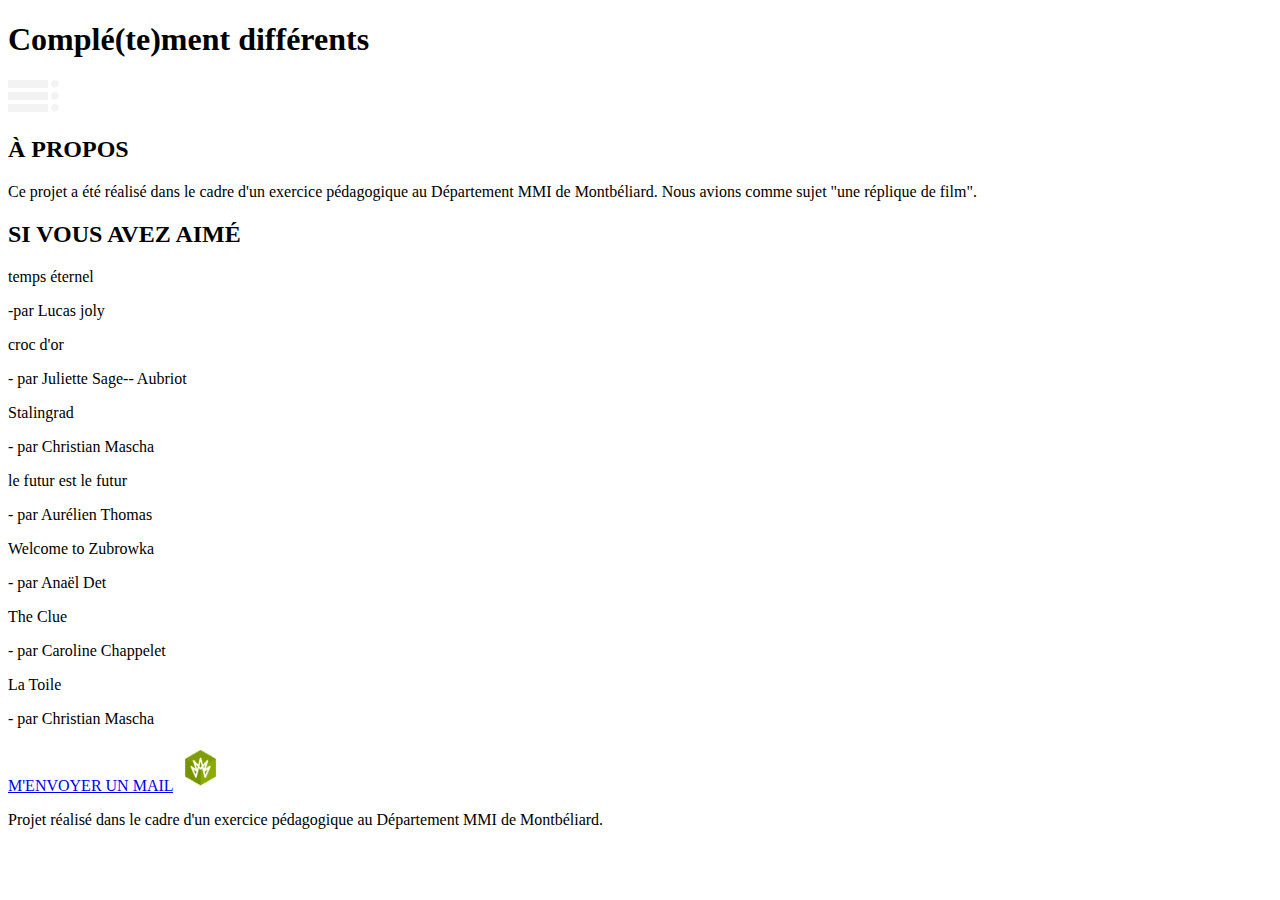
==== apropos.html @ 4fecc85a "04/01/2022" ====
<!DOCTYPE html>
<html lang="fr">

<head>
    <meta charset="UTF-8">
    <meta http-equiv="X-UA-Compatible" content="IE=edge">
    <meta name="viewport" content="width=device-width, initial-scale=1.0">
    <link rel="stylesheet" href="src/css/utils/style.css">
    <title>Apropos</title>
</head>
<!--
html validé w3c
-->

<body>
    <header>
        <h1>Complé(te)ment différents</h1>
        <a href="navigation.html"><img src="public/icone/menuderoulant.png" alt="menuderoulant"></a>
    </header>

    <main>
        <article>
            <h2>À PROPOS</h2>
            <p>Ce projet a été réalisé dans le cadre
                d'un exercice pédagogique au
                Département MMI de Montbéliard.
                Nous avions comme sujet "une
                réplique de film".</p>
        </article>

        <article>
            <h2>SI VOUS AVEZ AIMÉ</h2>

            <p>temps éternel</p>
            <p>-par Lucas joly</p>

            <p>croc d'or
            </p>
            <p>- par Juliette Sage--
                Aubriot </p>

            <p>Stalingrad</p>
            <p>- par Christian
                Mascha</p>

            <p>le futur est le futur</p>
            <p>- par Aurélien Thomas</p>


            <p>Welcome to Zubrowka</p>
            <p>- par Anaël Det</p>

            <p>The Clue
            </p>
            <p>- par Caroline
                Chappelet</p>

            <p>La Toile</p>
            <p>- par Christian
                Mascha</p>
        </article>
    </main>

    <a href="contact.html">M'ENVOYER UN MAIL</a>
    <img src="public/icone/mmi1.png" alt="Logo du département MMI coloré en vert">
    <p>Projet réalisé dans le cadre
        d'un exercice pédagogique
        au Département MMI de
        Montbéliard.

</body>


</html>
---- src/css/utils/style.css ----
@import url('https://fonts.googleapis.com/css2?family=Open+Sans:ital,wght@0,300;0,400;0,500;0,600;0,700;0,800;1,300;1,400;1,500;1,600;1,700;1,800&family=Playfair+Display:ital,wght@0,400;0,500;0,600;0,700;0,800;0,900;1,400;1,500;1,600;1,700;1,800;1,900&display=swap');



/*utils*/
@import url("variable.css");

/*base*/
@import url("/src/css/base/media.css");
@import url("/src/css/base/main.css");

/*component*/ 
@import url("/src/css/component/header.css");
@import url("/src/css/component/footer.css");
@import url("/src/css/component/hero.css");
@import url("/src/css/component/icone.css"); 


/*layout*/ 
@import url("/src/css/layout/presentation.css");
@import url("/src/css/layout/index.css");

/*base*/ 
@import url("/src/css/base/main.css");
@import url("/src/css/base/media.css");
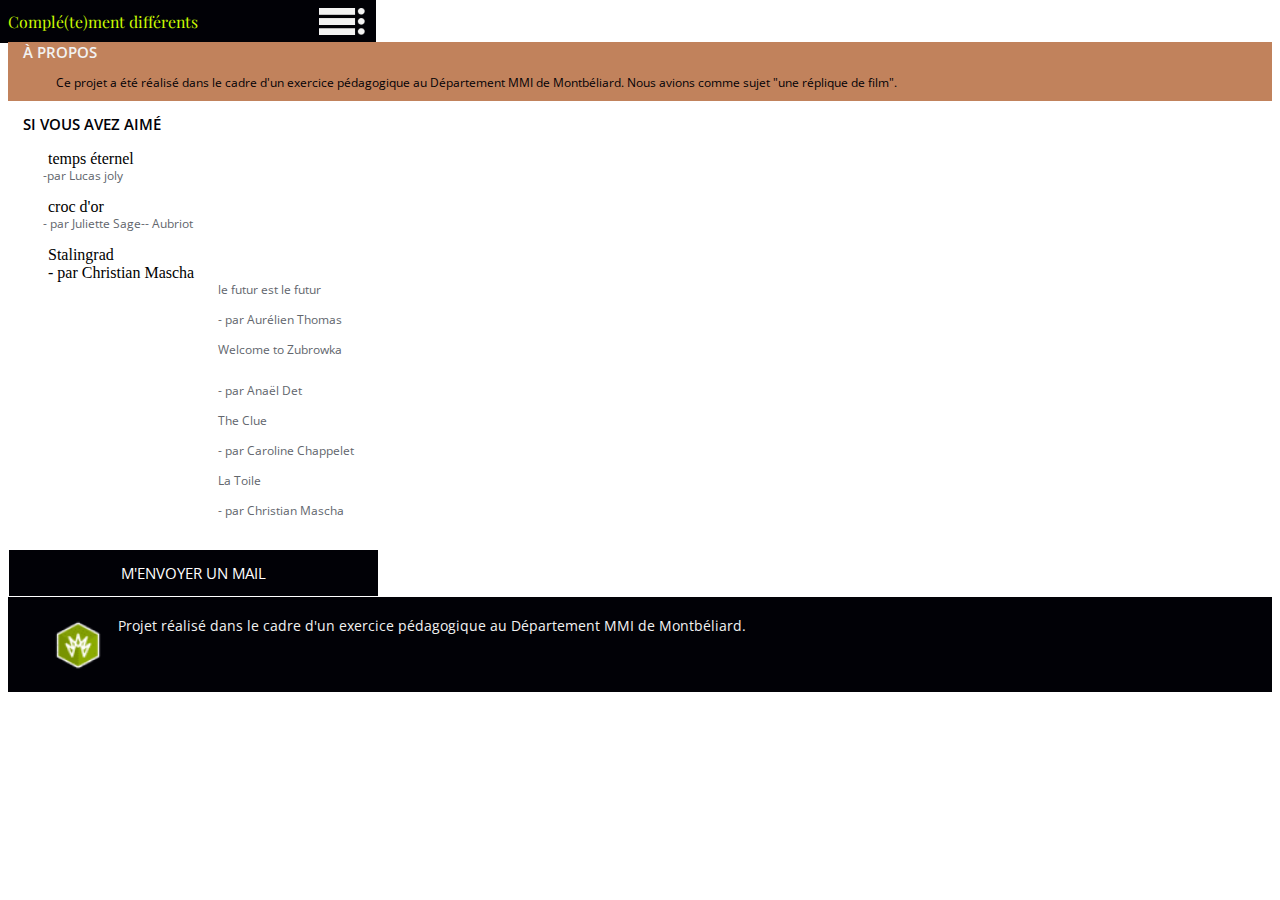
==== commit 88f3acd6: "liste a puce a propos" ====
--- a/apropos.html
+++ b/apropos.html
@@ -14,60 +14,72 @@
 
 <body>
     <header>
-        <h1>Complé(te)ment différents</h1>
-        <a href="navigation.html"><img src="public/icone/menuderoulant.png" alt="menuderoulant"></a>
+        <div class="header__background"></div>
+        <h1 class="header__title">Complé(te)ment différents</h1>
+        <a href="navigation.html"><img src="public/icone/menuderoulant.png" class="header__menu__icon"
+                alt="menuderoulant"></a>
     </header>
 
     <main>
         <article>
-            <h2>À PROPOS</h2>
-            <p>Ce projet a été réalisé dans le cadre
-                d'un exercice pédagogique au
-                Département MMI de Montbéliard.
-                Nous avions comme sujet "une
-                réplique de film".</p>
+            <div class="background__apropos__A">
+                <h2 class="article__undertitle__apropos ">À PROPOS</h2>
+                <p class="CGU">Ce projet a été réalisé dans le cadre
+                    d'un exercice pédagogique au
+                    Département MMI de Montbéliard.
+                    Nous avions comme sujet "une
+                    réplique de film".</p>
+            </div>
         </article>
 
         <article>
-            <h2>SI VOUS AVEZ AIMÉ</h2>
+            <h2 class="article__undertitle__apropos__B ">SI VOUS AVEZ AIMÉ</h2>
+            <ul>
+                <li class="puce__li__apropos__B">temps éternel</li>
+                <li class="article__undertitle__apropos__B__margin ">-par Lucas joly</li>
 
-            <p>temps éternel</p>
-            <p>-par Lucas joly</p>
+                <li class="puce__li__apropos__B">croc d'or
+                </li>
+                <li class="article__undertitle__apropos__B__margin" i>- par Juliette Sage--
+                    Aubriot </li>
 
-            <p>croc d'or
-            </p>
-            <p>- par Juliette Sage--
-                Aubriot </p>
+                <li class="puce__li__apropos__B">Stalingrad</li>
+                <li class="puce__li__apropos__B">- par Christian
+                    Mascha</li>
 
-            <p>Stalingrad</p>
-            <p>- par Christian
-                Mascha</p>
-
-            <p>le futur est le futur</p>
-            <p>- par Aurélien Thomas</p>
+                <li class="puce__li__apropos__A">le futur est le futur</li>
+                <li class="puce__li__apropos__A">- par Aurélien Thomas</li>
 
 
-            <p>Welcome to Zubrowka</p>
-            <p>- par Anaël Det</p>
+                <li class="puce__li__apropos__A">Welcome to Zubrowka</p>
+                <li class="puce__li__apropos__A">- par Anaël Det</li>
 
-            <p>The Clue
-            </p>
-            <p>- par Caroline
-                Chappelet</p>
+                <li class="puce__li__apropos__A">The Clue
+                </li>
+                <li class="puce__li__apropos__A">- par Caroline
+                    Chappelet</li>
 
-            <p>La Toile</p>
-            <p>- par Christian
-                Mascha</p>
+                <li class="puce__li__apropos__A">La Toile</li>
+                <li class="puce__li__apropos__A">- par Christian
+                    Mascha</li>
+
+            </ul>
         </article>
     </main>
 
-    <a href="contact.html">M'ENVOYER UN MAIL</a>
-    <img src="public/icone/mmi1.png" alt="Logo du département MMI coloré en vert">
-    <p>Projet réalisé dans le cadre
-        d'un exercice pédagogique
-        au Département MMI de
-        Montbéliard.
+    <footer>
 
+        <button class="bouton__footer"><a class="bouton__footer__link" href="contact.html">M'ENVOYER UN
+                MAIL</button>
+
+        <div class="footer__mentionlegale__deco"></div>
+        <img class="footer__logo" src="public/icone/mmi1.png" alt="Logo du département MMI coloré en vert">
+        <p class="footer__texte">Projet réalisé dans le cadre
+            d'un exercice pédagogique
+            au Département MMI de
+            Montbéliard.
+        </p>
+    </footer>
 </body>
 
 
--- a/src/css/utils/style.css
+++ b/src/css/utils/style.css
@@ -14,11 +14,16 @@
 @import url("/src/css/component/footer.css");
 @import url("/src/css/component/hero.css");
 @import url("/src/css/component/icone.css"); 
+@import url("/src/css/component/liste-à-puce");
 
 
 /*layout*/ 
 @import url("/src/css/layout/presentation.css");
 @import url("/src/css/layout/index.css");
+@import url("/src/css/layout/lefilm.css");
+@import url("/src/css/layout/lelivre.css");
+@import url("/src/css/layout/contact.css");
+@import url("/src/css/layout/apropos.css");
 
 /*base*/ 
 @import url("/src/css/base/main.css");
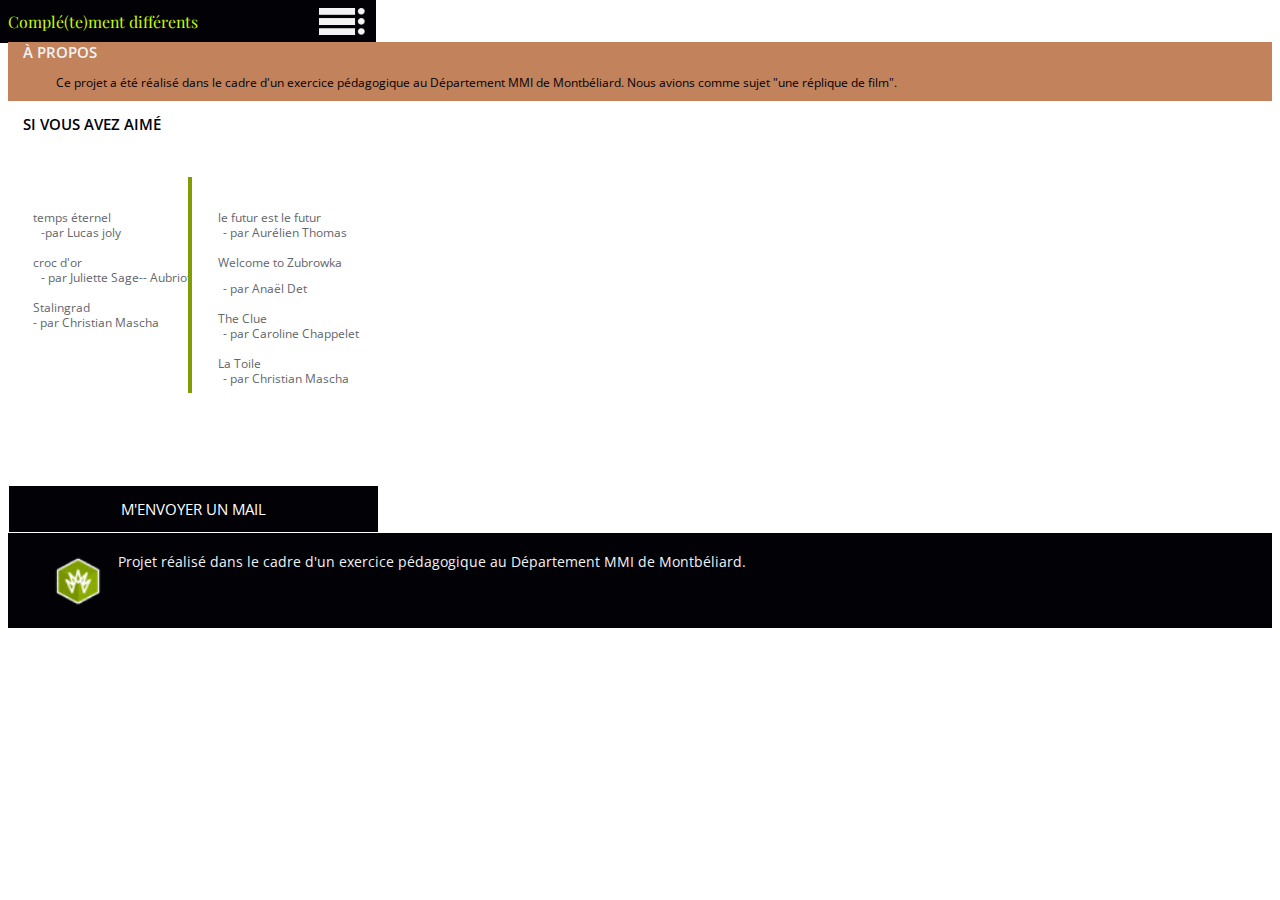
==== commit c96d0424: "apropos liste a puce down" ====
--- a/apropos.html
+++ b/apropos.html
@@ -35,35 +35,43 @@
         <article>
             <h2 class="article__undertitle__apropos__B ">SI VOUS AVEZ AIMÉ</h2>
             <ul>
-                <li class="puce__li__apropos__B">temps éternel</li>
-                <li class="article__undertitle__apropos__B__margin ">-par Lucas joly</li>
+                <div class="position__liste__B">
+                    <li class="puce__li__apropos__B">temps éternel</li>
+                    <li class="puce__li__apropos__B__margin ">-par Lucas joly</li>
 
-                <li class="puce__li__apropos__B">croc d'or
-                </li>
-                <li class="article__undertitle__apropos__B__margin" i>- par Juliette Sage--
-                    Aubriot </li>
+                    <li class="puce__li__apropos__B">croc d'or
+                    </li>
+                    <li class="puce__li__apropos__B__margin">- par Juliette Sage--
+                        Aubriot </li>
 
-                <li class="puce__li__apropos__B">Stalingrad</li>
-                <li class="puce__li__apropos__B">- par Christian
-                    Mascha</li>
+                    <li class="puce__li__apropos__B">Stalingrad</li>
+                    <li class="puce__li__apropos__B">- par Christian
+                        Mascha</li>
+                </div>
 
-                <li class="puce__li__apropos__A">le futur est le futur</li>
-                <li class="puce__li__apropos__A">- par Aurélien Thomas</li>
+                <div class="position__liste__A">
+                    <li class="puce__li__apropos__A">le futur est le futur</li>
+                    <li class="puce__li__apropos__A__margin">- par Aurélien Thomas</li>
 
 
-                <li class="puce__li__apropos__A">Welcome to Zubrowka</p>
-                <li class="puce__li__apropos__A">- par Anaël Det</li>
+                    <li class="puce__li__apropos__A">Welcome to Zubrowka</p>
+                    <li class="puce__li__apropos__A__margin">- par Anaël Det</li>
 
-                <li class="puce__li__apropos__A">The Clue
-                </li>
-                <li class="puce__li__apropos__A">- par Caroline
-                    Chappelet</li>
+                    <li class="puce__li__apropos__A">The Clue
+                    </li>
+                    <li class="puce__li__apropos__A__margin">- par Caroline
+                        Chappelet</li>
 
-                <li class="puce__li__apropos__A">La Toile</li>
-                <li class="puce__li__apropos__A">- par Christian
-                    Mascha</li>
+                    <li class="puce__li__apropos__A">La Toile</li>
+                    <li class="puce__li__apropos__A__margin">- par Christian
+                        Mascha</li>
+                </div>
+            </ul>
 
-            </ul>
+            <div class="deco_liste_apropos"></div>
+
+            <div class="margin__negative__D"></div>
+
         </article>
     </main>
 
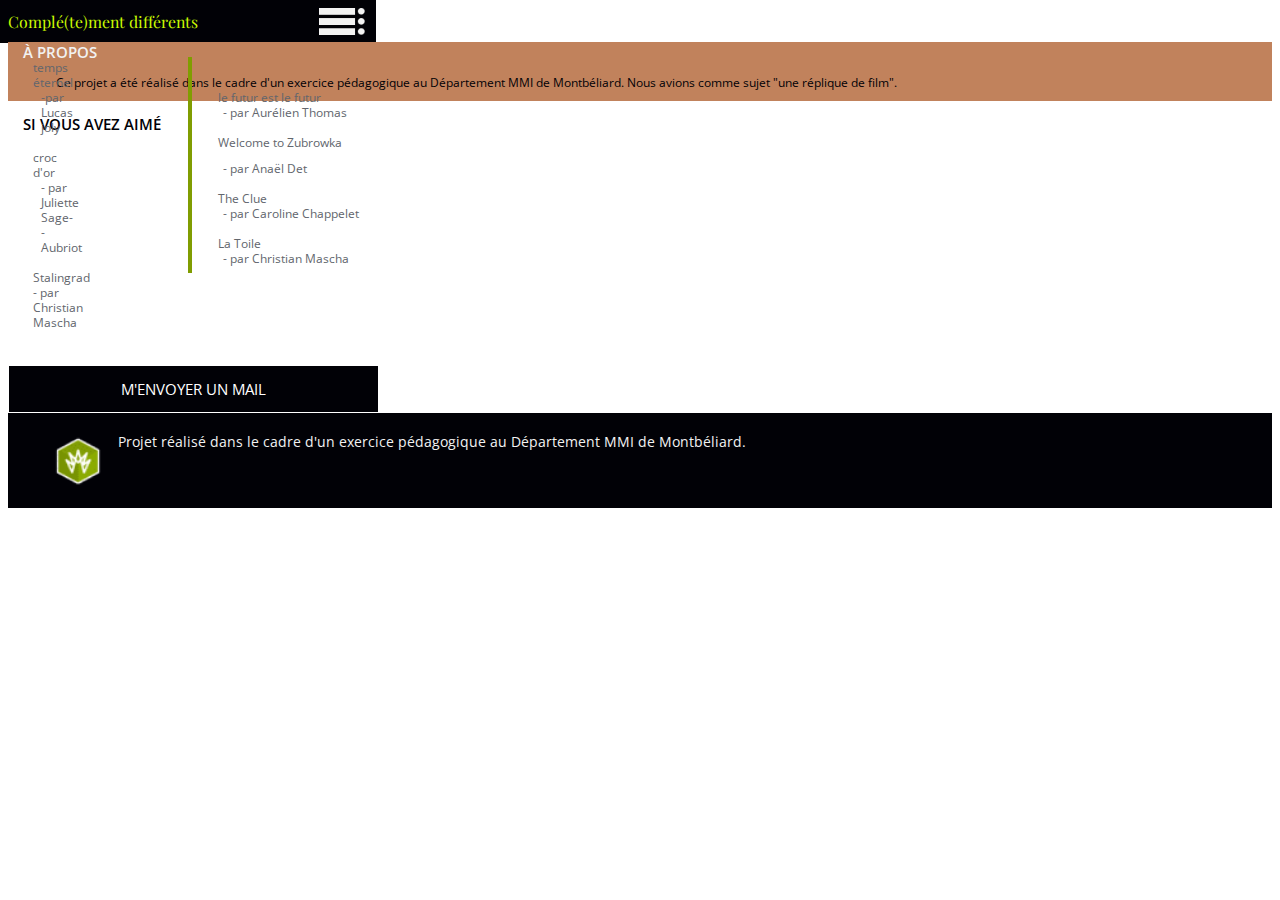
==== commit e1491fa0: "création page 404" ====
--- a/apropos.html
+++ b/apropos.html
@@ -75,7 +75,7 @@
         </article>
     </main>
 
-    <footer>
+    <footer class="footer__taille">
 
         <button class="bouton__footer"><a class="bouton__footer__link" href="contact.html">M'ENVOYER UN
                 MAIL</button>
@@ -88,6 +88,8 @@
             Montbéliard.
         </p>
     </footer>
+
+
 </body>
 
 
--- a/src/css/utils/style.css
+++ b/src/css/utils/style.css
@@ -24,6 +24,7 @@
 @import url("/src/css/layout/lelivre.css");
 @import url("/src/css/layout/contact.css");
 @import url("/src/css/layout/apropos.css");
+@import url("/src/css/layout/navigation.css");
 
 /*base*/ 
 @import url("/src/css/base/main.css");
